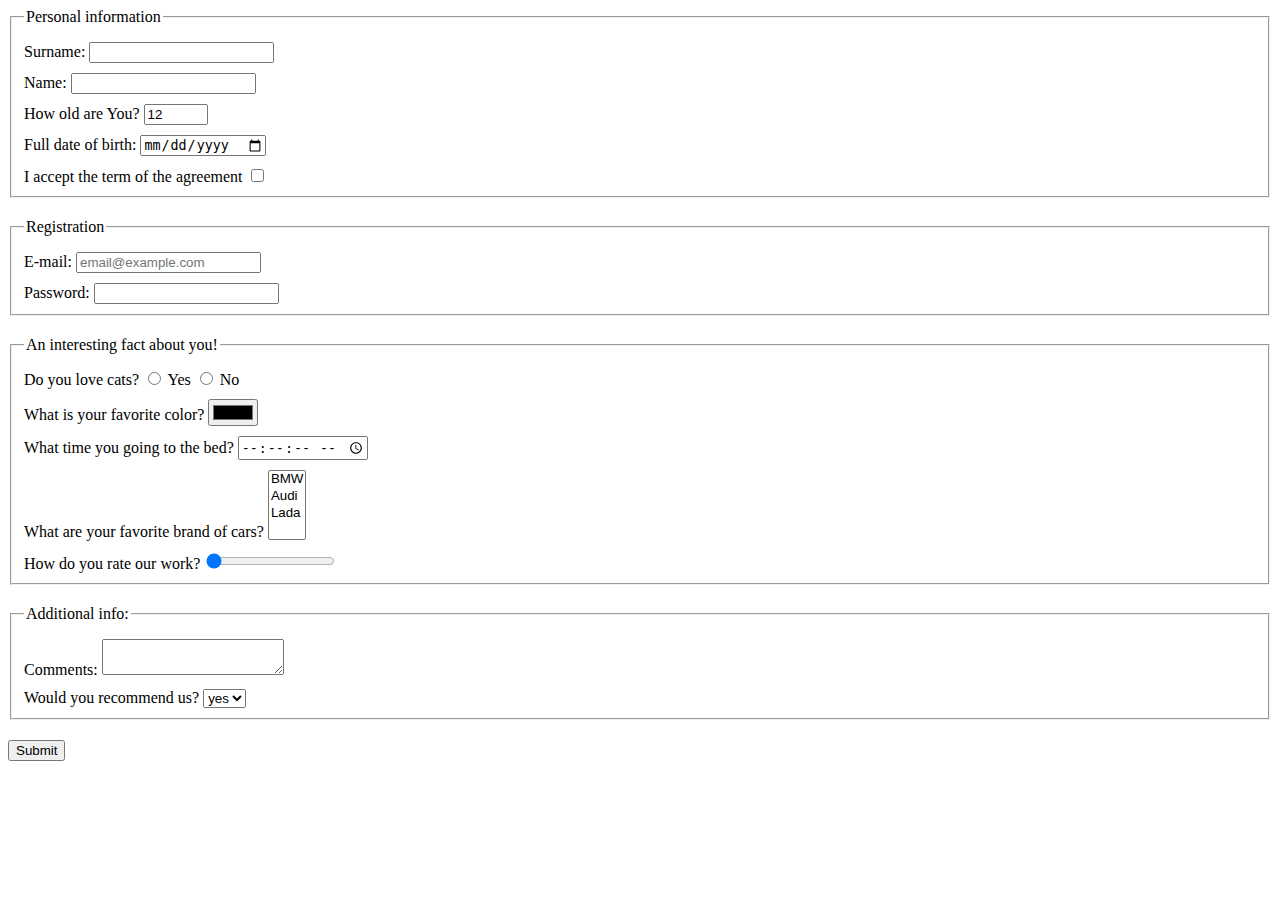
==== src/index.html @ fdb0d24e "form has created" ====
<!doctype html>
<html lang="en">
<head>
  <meta charset="UTF-8">
  <meta name="viewport"
        content="width=device-width, user-scalable=no, initial-scale=1.0, maximum-scale=1.0, minimum-scale=1.0">
  <meta http-equiv="X-UA-Compatible" content="ie=edge">
  <title>HTML Form</title>
  <link rel="stylesheet" href="./style.css">
</head>
<body>
<form action="https://mate-academy-form-lesson.herokuapp.com/create-application" method="POST">
  <fieldset class="box">
    <legend>Personal information</legend>
    <div class="form-input">
      <label for="sname">Surname:</label>
    <input type="text" id="sname" name="sname" autocomplete="off">
    </div>
    <div class="form-input">
      <label for="name">Name:</label>
    <input type="text" id="name" name="name" autocomplete="off">
    </div>
    <div class="form-input">
      <label for="age">How old are You?</label>
      <input type="number" id="age" name="age" min="1" max="100" value="12">
    </div>
    <div class="form-input">
      <label for="birthday">Full date of birth:</label>
    <input type="date" id="birthday" name="birthday">
    </div>
    <div class="form-input">
      <label for="agreement">I accept the term of the agreement </label>
      <input id="agreement" type="checkbox" name="agreement" required>
    </div>
  </fieldset>
  <fieldset class="box">
    <legend>Registration</legend>
    <div class="form-input">
      <label for="email">E-mail:</label>
    <input type="email" id="email" placeholder="email@example.com" name="email">
    </div>
    <div class="form-input">
      <label for="userpass">Password:
      <input type="password" id="userpass" name="userpass"></label>
    </div>
  </fieldset>
  <fieldset class="box">
    <legend>An interesting fact about you!</legend>
    <div class="form-input">
      <span>Do you love cats?</span>
      <input type="radio" id="yes" name="cats" value="yes">
      <label for="yes">Yes</label>
      <input type="radio" id="no" name="cats" value="no">
      <label for="no">No</label>
    </div>
    <div class="form-input">
    <label for="favcolor">What is your favorite color?</label>
    <input type="color" id="favcolor" name="favcolor" value="#000000">
    </div>
    <div class="form-input">
    <label for="bedtime">What time you going to the bed?</label>
    <input type="time" name="bedtime" id="bedtime" step="5">
    </div>
    <div class="form-input">
      <label for="cars">What are your favorite brand of cars?</label>
    <select name="cars" id="cars" multiple>
      <option value="bmw">BMW</option>
      <option value="audi">Audi</option>
      <option value="lada">Lada</option>
    </select>
    </div>
    <div class="form-input">
    <label for="rate">How do you rate our work?</label>
      <input type="range" id="rate" name="rate"
           min="0" max="10" value="0">
    </div>
  </fieldset>
  <fieldset class="box">
    <legend>Additional info:</legend>
    <div class="form-input">
      <label for="comments">Comments:</label>
      <textarea name="comments" id="comments" autocomplete="off" cols="20" rows="2" minlength="40" maxlength="200"></textarea>
    </div>
    <div class="form-input">
    <label for="recommend">Would you recommend us?</label>
    <select name="Recommendations" id="recommend">
      <option value="yes">yes</option>
      <option value="no">no</option>
    </select>
    </div>
  </fieldset class="box">
  <input type="submit" value="Submit" onsubmit="onSubmit()">
</form>
  <script type="text/javascript" src="./main.js"></script>
</body>
</html>
---- src/style.css ----
.box {
  margin-bottom: 20px;
}

.form-input {
  margin-top: 10px;
}
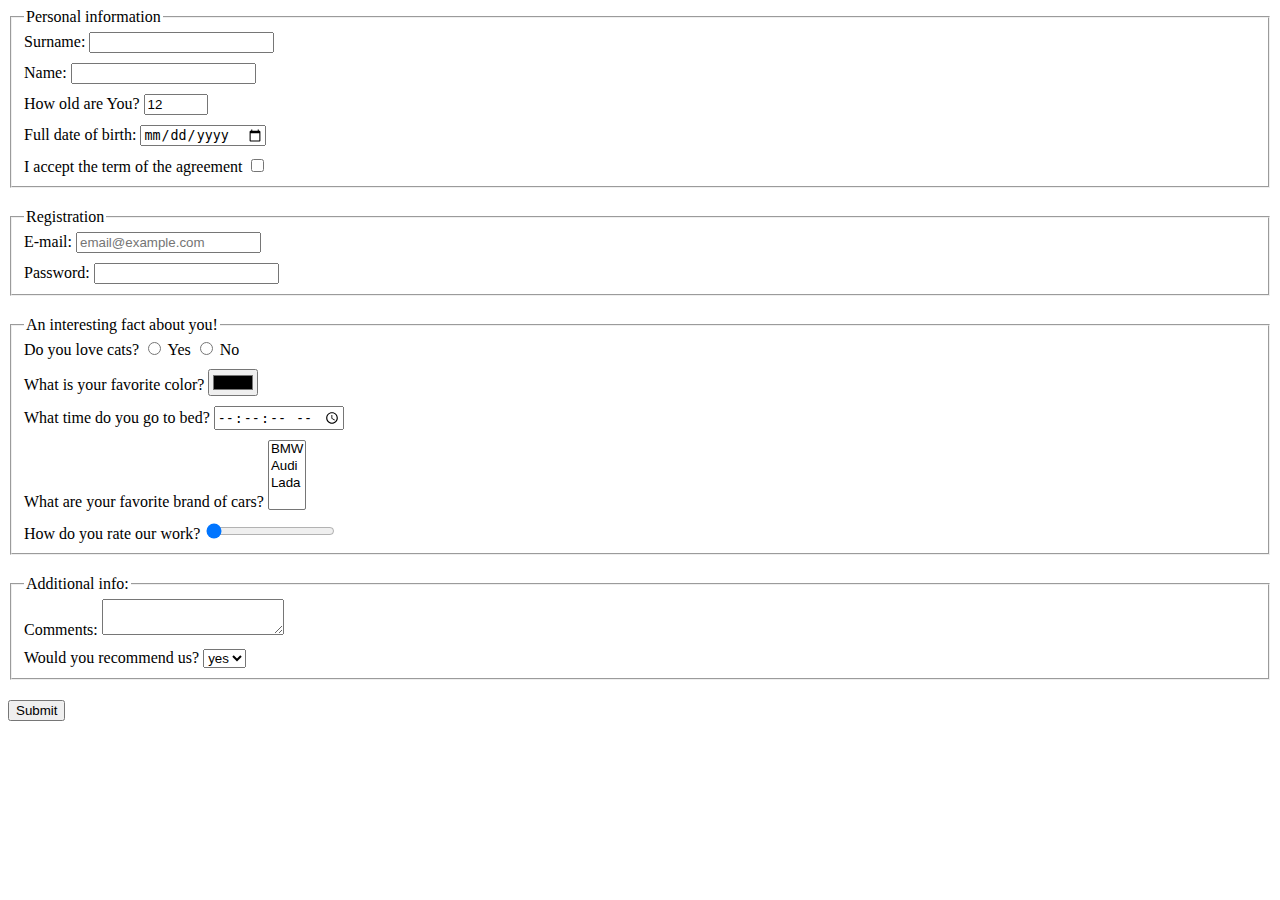
==== commit 422fe150: "mission complete" ====
--- a/src/index.html
+++ b/src/index.html
@@ -58,7 +58,7 @@
     <input type="color" id="favcolor" name="favcolor" value="#000000">
     </div>
     <div class="form-input">
-    <label for="bedtime">What time you going to the bed?</label>
+    <label for="bedtime">What time do you go to bed?</label>
     <input type="time" name="bedtime" id="bedtime" step="5">
     </div>
     <div class="form-input">
--- a/src/style.css
+++ b/src/style.css
@@ -2,6 +2,10 @@
   margin-bottom: 20px;
 }
 
+.box .form-input:last-of-type {
+  margin-bottom: 0;
+}
+
 .form-input {
-  margin-top: 10px;
+  margin-bottom: 10px;
 }
